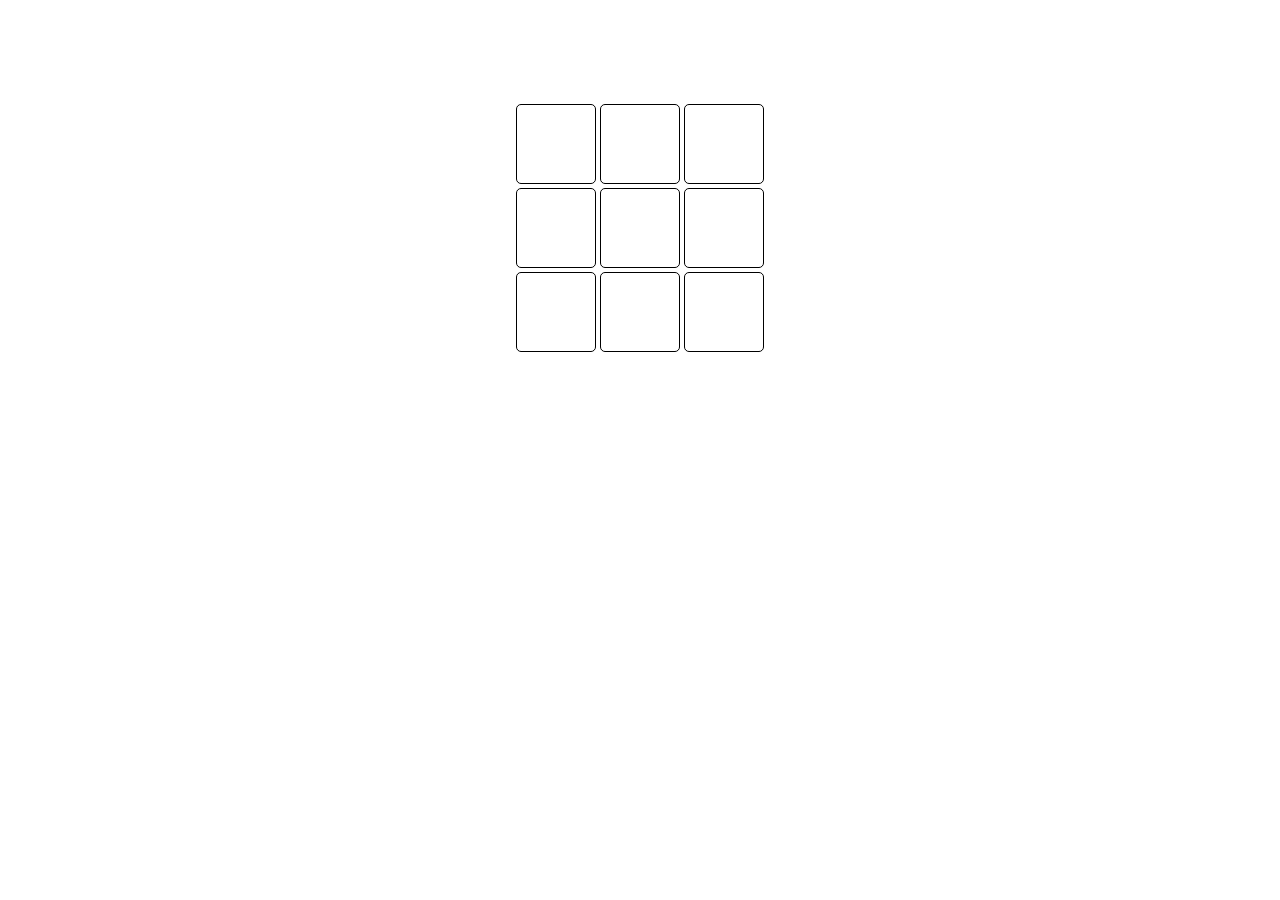
==== board.html @ 902b86ee "index page completed. js and css applied." ====
<!DOCTYPE html>
<html lang="en">
<head>
    <link rel="stylesheet" href="css/board.css">
    <meta charset="UTF-8">
    <meta name="viewport" content="width=device-width, initial-scale=1.0">
    <title>Tic-Tac-Toe</title>
</head>
<body>
    <div id="board">
        <h1></h1>
        <div></div>
        <table>
            <tr>
                <td><input type="button" class="i"></td>
                <td><input type="button" class="i"></td>
                <td><input type="button" class="i"></td>
            </tr>
            <tr>
                <td><input type="button" class="i"></td>
                <td><input type="button" class="i"></td>
                <td><input type="button" class="i"></td>
            </tr>
            <tr>
                <td><input type="button" class="i"></td>
                <td><input type="button" class="i"></td>
                <td><input type="button" class="i"></td>
            </tr>
        </table>
        <div></div>
    </div>
    <script src="js/board.js"></script>
</body>
</html>
---- css/board.css ----
body, #board {
    display: flex;
    justify-content: center;
    text-align: center;
    flex-direction: column;
    align-items: center;
}

table {
    margin-top: 50px;
}

.i {
    height: 80px;
    width: 80px;
    border: 1.5px solid black;
    background-color: white;
    border-radius: 5px;
}
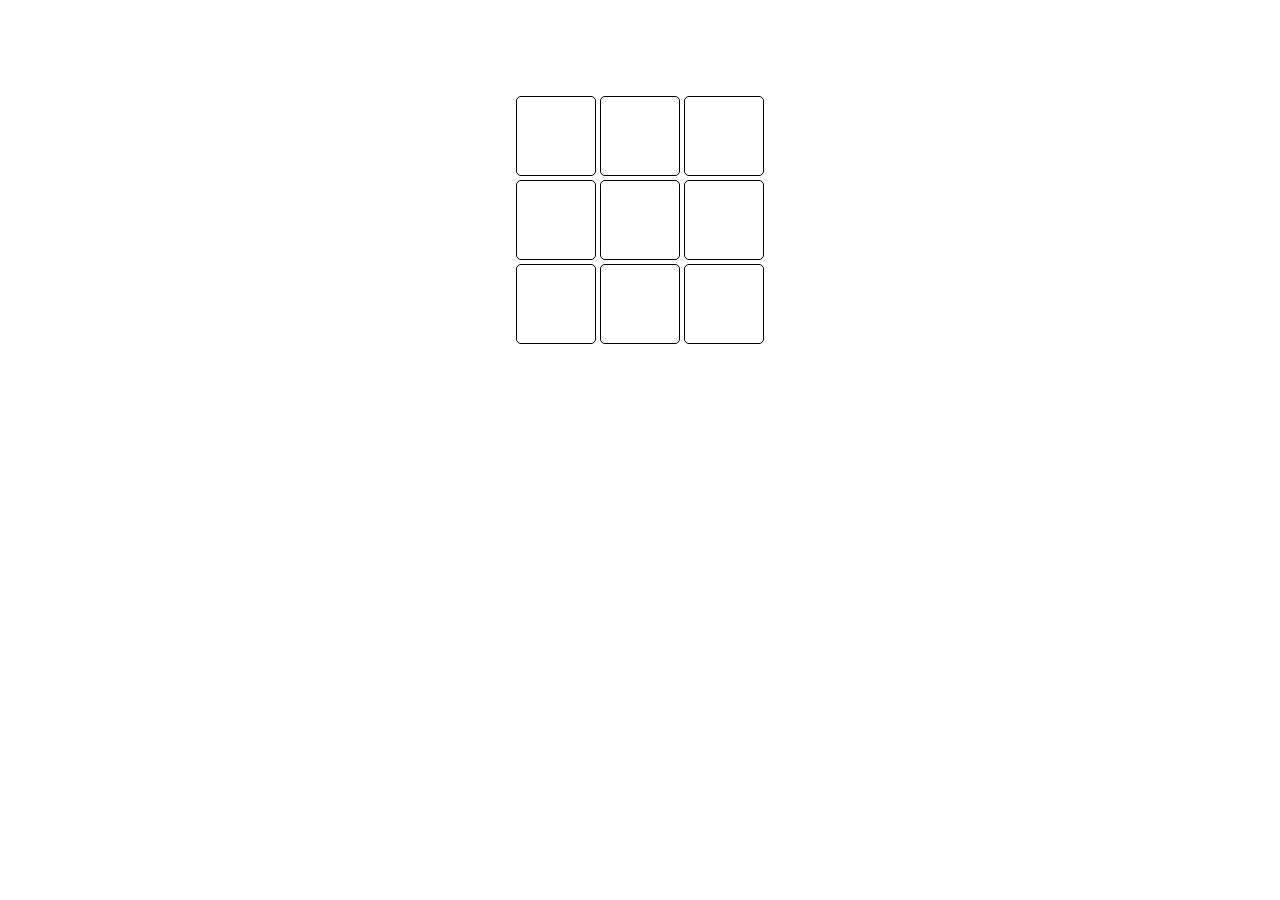
==== commit 288388d5: "Simple mode and game rules created" ====
--- a/board.html
+++ b/board.html
@@ -8,26 +8,27 @@
 </head>
 <body>
     <div id="board">
-        <h1></h1>
-        <div></div>
         <table>
             <tr>
-                <td><input type="button" class="i"></td>
-                <td><input type="button" class="i"></td>
-                <td><input type="button" class="i"></td>
+                <td><input type="button" class="i" id="1" value=""></td>
+                <td><input type="button" class="i" id="2" value=""></td>
+                <td><input type="button" class="i" id="3" value=""></td>
             </tr>
             <tr>
-                <td><input type="button" class="i"></td>
-                <td><input type="button" class="i"></td>
-                <td><input type="button" class="i"></td>
+                <td><input type="button" class="i" id="4" value=""></td>
+                <td><input type="button" class="i" id="5" value=""></td>
+                <td><input type="button" class="i" id="6" value=""></td>
             </tr>
             <tr>
-                <td><input type="button" class="i"></td>
-                <td><input type="button" class="i"></td>
-                <td><input type="button" class="i"></td>
+                <td><input type="button" class="i" id="7" value=""></td>
+                <td><input type="button" class="i" id="8" value=""></td>
+                <td><input type="button" class="i" id="9" value=""></td>
             </tr>
         </table>
-        <div></div>
+        <dialog>
+            <p id="h"></p>
+            <input type="button" id="restart" onclick="restart()" value="Restart">
+        </dialog>
     </div>
     <script src="js/board.js"></script>
 </body>
--- a/css/board.css
+++ b/css/board.css
@@ -7,13 +7,55 @@
 }
 
 table {
-    margin-top: 50px;
+    margin-top: 85px;
 }
 
 .i {
+    color: black;
+    font-size: 40px;
     height: 80px;
     width: 80px;
     border: 1.5px solid black;
     background-color: white;
     border-radius: 5px;
+}
+
+dialog {
+    border: none;
+    border-radius: 10px;
+    padding: 20px;
+    width: 250px;
+    text-align: center;
+}
+
+dialog[open] {
+    position: fixed;
+    top: 50%;
+    left: 50%;
+    right: 50%;
+    bottom: 50%;
+    transform: translate(-50%, -50%);
+}
+
+dialog::backdrop {
+    background: rgba(117, 117, 117, 0.7);
+}
+
+#h {
+    font-size: 30px;
+}
+
+#restart {
+    padding: 10px;
+    font-size: 20px;
+    background-color: white;
+    color: black;
+    border: 1px solid black;
+    border-radius: 10px;
+}
+
+#restart:hover {
+    background-color: black;
+    color: white;
+    box-shadow: 0px 0px 5px 1px black;
 }
